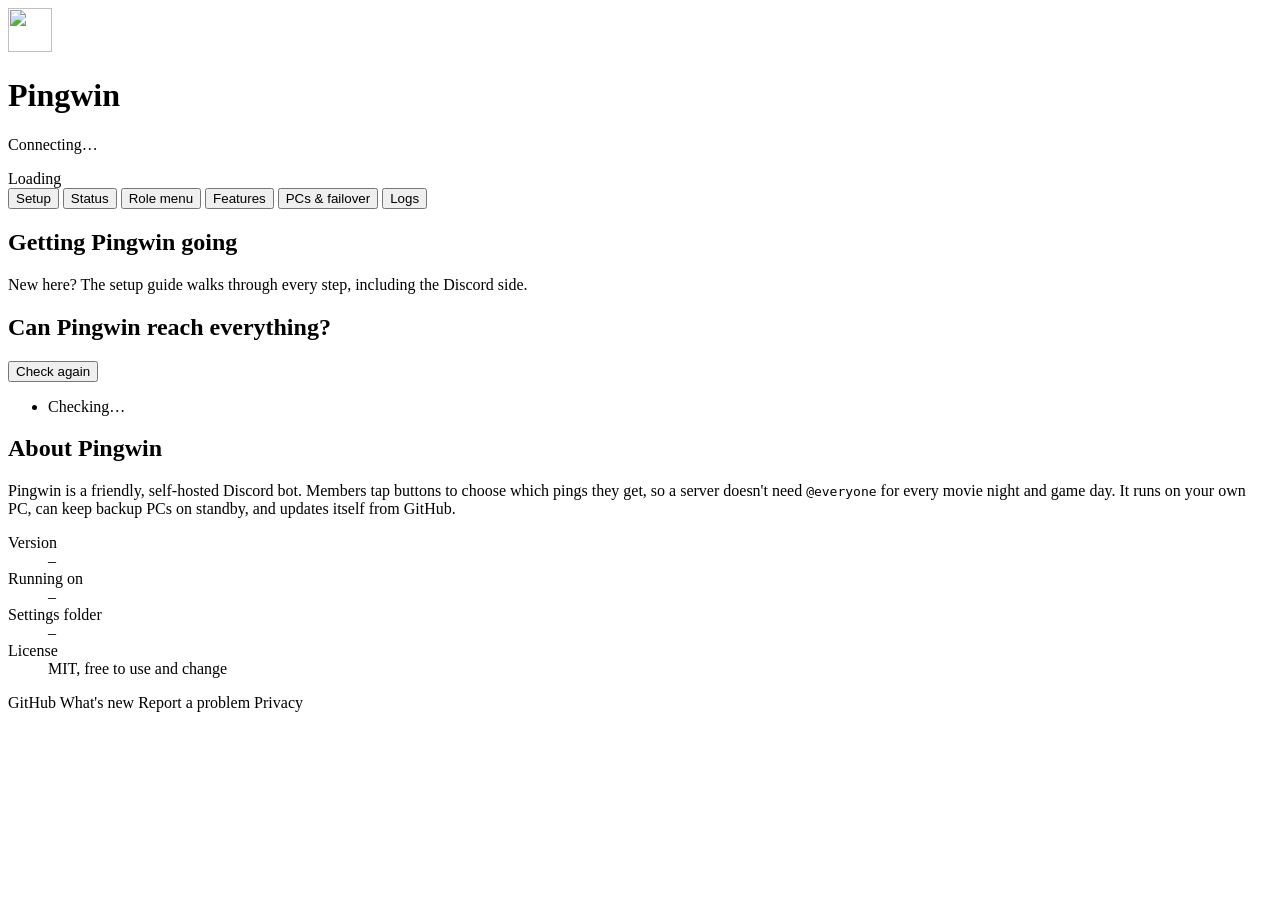
==== src/pingwin/dashboard/static/index.html @ 168b14b6 "Pingwin 0.9.0: event attendance with UnbelievaBoat rewards Co-Authored-By: Claude Opus 5.5 <noreply@" ====
<!doctype html>
<html lang="en">
<head>
  <meta charset="utf-8">
  <meta name="viewport" content="width=device-width, initial-scale=1">
  <title>Pingwin Dashboard</title>
  <link rel="icon" href="/static/icon.svg" type="image/svg+xml">
  <link rel="stylesheet" href="/static/style.css">
</head>
<body>
  <header class="top">
    <div class="brand">
      <img class="logo" src="/static/icon.svg" alt="" width="44" height="44">
      <div>
        <h1>Pingwin</h1>
        <p class="sub" id="server-line">Connecting…</p>
      </div>
    </div>
    <div class="top-right">
      <div class="viewer" id="viewer" hidden></div>
      <div class="pill" id="state-pill"><span class="dot"></span><span id="state-text">Loading</span></div>
    </div>
  </header>

  <nav class="tabs" role="tablist">
    <button role="tab" data-tab="setup" aria-selected="true">Setup</button>
    <button role="tab" data-tab="status">Status</button>
    <button role="tab" data-tab="roles">Role menu</button>
    <button role="tab" data-tab="features">Features</button>
    <button role="tab" data-tab="pcs">PCs &amp; failover</button>
    <button role="tab" data-tab="logs">Logs</button>
  </nav>

  <div class="presence" id="presence" hidden></div>

  <main>
    <div class="banner warn-banner" id="stale-banner" hidden>
      <span id="stale-text"></span>
      <button class="btn" id="stale-reload">Discard my changes and reload</button>
    </div>
    <div class="panel conflicts" id="conflicts-panel" hidden>
      <h2>Two versions of the settings</h2>
      <p class="hint">Two PCs saved the same file before SyncThing could copy it, so SyncThing kept both. Pick one
        for each file. Until then Pingwin uses the current version.</p>
      <div id="conflicts-list"></div>
    </div>

    <!-- SETUP & ABOUT -->
    <section id="tab-setup" class="tab">
      <div class="panel">
        <div class="panel-head">
          <h2>Getting Pingwin going</h2>
          <span class="hint" id="setup-progress"></span>
        </div>
        <div class="progress" aria-hidden="true"><div id="setup-bar"></div></div>
        <ol class="checklist" id="setup-list"></ol>
        <p class="hint">New here? The <a id="guide-link" target="_blank" rel="noreferrer">setup guide</a> walks through every step, including the Discord side.</p>
      </div>

      <div class="panel" id="access-panel">
        <div class="panel-head">
          <h2>Can Pingwin reach everything?</h2>
          <button class="btn" id="access-refresh">Check again</button>
        </div>
        <ul class="access" id="access-list"><li class="hint">Checking…</li></ul>
      </div>

      <div class="panel about">
        <h2>About Pingwin</h2>
        <p>Pingwin is a friendly, self-hosted Discord bot. Members tap buttons to choose which pings they get, so a
          server doesn't need <code>@everyone</code> for every movie night and game day. It runs on your own PC, can keep
          backup PCs on standby, and updates itself from GitHub.</p>
        <dl class="kv">
          <dt>Version</dt><dd id="a-version">–</dd>
          <dt>Running on</dt><dd id="a-node">–</dd>
          <dt>Settings folder</dt><dd id="a-folder" class="mono">–</dd>
          <dt>License</dt><dd>MIT, free to use and change</dd>
        </dl>
        <div class="row-actions">
          <a class="btn" id="a-repo" target="_blank" rel="noreferrer">GitHub</a>
          <a class="btn" id="a-changes" target="_blank" rel="noreferrer">What's new</a>
          <a class="btn" id="a-issues" target="_blank" rel="noreferrer">Report a problem</a>
          <a class="btn" id="a-privacy" target="_blank" rel="noreferrer">Privacy</a>
          <a class="btn" id="a-invite" target="_blank" rel="noreferrer" hidden>Invite to a server</a>
        </div>
      </div>
    </section>

    <!-- STATUS -->
    <section id="tab-status" class="tab" hidden>
      <div class="banner" id="standby-banner" hidden></div>
      <div class="cards">
        <div class="card"><div class="label">This PC</div><div class="value" id="s-node">–</div><div class="hint" id="s-node-role"></div></div>
        <div class="card"><div class="label">Answering in Discord</div><div class="value" id="s-leader">–</div><div class="hint" id="s-checkin"></div></div>
        <div class="card"><div class="label">Discord connection</div><div class="value" id="s-conn">–</div><div class="hint" id="s-latency"></div></div>
        <div class="card"><div class="label">Version</div><div class="value" id="s-version">–</div><div class="hint" id="s-uptime"></div></div>
      </div>

      <div class="panel">
        <h2>Controls</h2>
        <div class="row-actions">
          <button class="btn" data-action="reload">Reload settings</button>
          <button class="btn" data-action="check_updates">Check for updates</button>
          <button class="btn danger" data-action="restart">Restart Pingwin</button>
          <button class="btn danger" data-action="stop">Stop Pingwin</button>
        </div>
        <p class="hint" id="s-update">Settings also reload on their own within a minute of changing.</p>
      </div>

      <div class="panel" id="remote-panel">
        <div class="panel-head">
          <h2>Remote access</h2>
          <button class="btn" id="rm-refresh">Check again</button>
        </div>
        <p class="hint">Let co-admins open this dashboard from anywhere and sign in with Discord. It uses Tailscale
          Funnel on this PC, so they don't need to install anything. Discord in the server keeps working from the
          backup PCs even when this PC (and so this link) is off.</p>
        <div id="rm-body"><p class="hint">Checking Tailscale…</p></div>
      </div>

      <div class="panel">
        <h2>Where things live</h2>
        <dl class="kv">
          <dt>Settings folder</dt><dd id="s-folder" class="mono">–</dd>
          <dt>Personality</dt><dd id="s-persona">–</dd>
        </dl>
      </div>
    </section>

    <!-- ROLE MENU -->
    <section id="tab-roles" class="tab" hidden>
      <div class="panel">
        <div class="panel-head">
          <h2>Menus</h2>
          <div class="save-zone"><span class="dirty" id="roles-dirty" hidden>Unsaved changes</span><button class="btn primary" id="roles-save" disabled>Save</button></div>
        </div>
        <p class="hint">Each menu is its own message in Discord, like one for pings and one for time zones.</p>
        <div class="menu-picker" id="r-menus" role="tablist" aria-label="Menus"></div>
        <label>Who can use the menus
          <select id="r-gate"></select>
        </label>
      </div>

      <div class="panel">
        <div class="panel-head">
          <h2 id="r-menu-heading">Menu</h2>
          <button class="btn danger" id="r-menu-delete" hidden>Delete this menu</button>
        </div>
        <div class="grid2">
          <label>Title<input id="r-title" maxlength="256"></label>
          <label>How it works
            <select id="r-mode">
              <option value="many">Pick any: each button turns its role on or off</option>
              <option value="one">Pick one: choosing a role swaps out the others</option>
            </select>
          </label>
        </div>
        <label>Description<textarea id="r-desc" rows="2" maxlength="2000"></textarea></label>
        <label class="switch" id="r-tz-wrap"><input type="checkbox" id="r-tz"><span>Time zone menu: each role also sets the member's time zone (same as <code>/timezone set</code>)</span></label>

        <div class="table-wrap">
          <table class="roles">
            <thead><tr><th class="c-move"></th><th class="c-emoji">Emoji</th><th>Role</th><th>Description</th><th class="c-zone" id="r-zone-head" hidden>Time zone</th><th class="c-status">In Discord</th><th class="c-del"></th></tr></thead>
            <tbody id="r-rows"></tbody>
          </table>
        </div>
        <datalist id="role-names"></datalist>
        <div class="row-actions">
          <button class="btn" id="r-add">+ Add role</button>
          <span class="hint" id="r-count"></span>
        </div>
      </div>

      <div class="panel">
        <h2>Publish</h2>
        <p class="hint">Save first. Then create any missing roles, and update the menus already posted (or post a new one).</p>
        <div class="row-actions">
          <button class="btn" data-action="check_roles">Check roles</button>
          <button class="btn" data-action="create_roles">Create missing roles</button>
          <button class="btn primary" data-action="refresh_menus">Update posted menus</button>
        </div>
        <div class="row-actions">
          <select id="r-post-menu" aria-label="Menu to post"></select>
          <select id="r-post-channel" aria-label="Channel to post in"></select>
          <button class="btn" id="r-post">Post it</button>
        </div>
        <ul class="report" id="r-report" hidden></ul>
        <div id="r-posted"></div>
      </div>
    </section>

    <!-- FEATURES -->
    <section id="tab-features" class="tab" hidden>
      <div class="banner warn-banner" id="f-intents" hidden></div>
      <div class="banner" id="f-restart" hidden>A change needs Pingwin to restart (Discord intents changed).
        <button class="btn" data-action="restart">Restart Pingwin</button></div>
      <div id="f-sections"></div>
      <div class="panel" id="f-attendance" hidden>
        <h2>Event attendance</h2>
        <p class="hint">Recent events and who came. Add or remove people, and retry Frumples that didn't go through.</p>
        <div id="a-list"></div>
      </div>
      <div class="panel" id="f-birthdays">
        <h2>Birthday list</h2>
        <p class="hint">Members add their own with <code>/birthday set</code>. Add or fix anyone's here (month and day only).</p>
        <div class="row-actions bday-add">
          <div class="picker">
            <input id="b-search" placeholder="Find a member…" autocomplete="off" aria-label="Member">
            <ul class="results" id="b-results" hidden></ul>
          </div>
          <select id="b-month" aria-label="Month"></select>
          <select id="b-day" aria-label="Day"></select>
          <button class="btn primary" id="b-save">Save birthday</button>
        </div>
        <div class="table-wrap"><table class="rows-table" id="b-table"></table></div>
      </div>
      <div class="panel" id="f-watchlist" hidden>
        <h2>Movie watchlists</h2>
        <div id="f-watchlist-body"></div>
      </div>
    </section>

    <!-- PCS -->
    <section id="tab-pcs" class="tab" hidden>
      <div class="panel">
        <h2>Right now</h2>
        <p id="p-live" class="lead">–</p>
      </div>
      <div class="panel">
        <div class="panel-head">
          <h2>Failover</h2>
          <div class="save-zone"><span class="dirty" id="pcs-dirty" hidden>Unsaved changes</span><button class="btn primary" id="pcs-save" disabled>Save</button></div>
        </div>
        <label class="switch"><input type="checkbox" id="p-enabled"><span>Let backup PCs take over if the answering PC goes offline</span></label>
        <label>Status channel <span class="hint">(mod-only; Pingwin posts its check-ins here)</span>
          <select id="p-channel"></select>
        </label>

        <h3>PCs, in order of preference</h3>
        <p class="hint">The first PC that's online answers. Names must match each PC's <code>PINGWIN_NODE</code>.
          <a href="https://github.com/brandonbtm29/Pingwin/blob/main/docs/BACKUP-PC.md" target="_blank" rel="noreferrer">How to add a backup PC</a></p>
        <ol class="pcs" id="p-list"></ol>
        <div class="row-actions">
          <input id="p-new" placeholder="PC name, e.g. FRIENDS-PC" maxlength="40">
          <button class="btn" id="p-add">Add PC</button>
          <button class="btn" id="p-add-me" hidden>Add this PC</button>
        </div>

        <details>
          <summary>Timing</summary>
          <div class="grid2">
            <label>Check in every (seconds)<input type="number" id="p-hb" min="10"></label>
            <label>Backups take over after (seconds)<input type="number" id="p-to" min="30"></label>
          </div>
        </details>
      </div>
          <div class="panel" id="pair-panel">
        <h2>Add a backup PC</h2>
        <p class="hint">Connects another PC through SyncThing with two codes. Their installer checks what's already
          installed and asks before installing anything.</p>
        <ol class="pair-steps">
          <li>
            <strong>Create an invite</strong> and send the message to your friend.
            <div class="row-actions"><button class="btn" id="pair-create">Create invite</button></div>
            <div id="pair-invite" hidden>
              <textarea id="pair-message" rows="13" readonly></textarea>
              <div class="row-actions">
                <button class="btn primary" id="pair-copy">Copy message</button>
                <span class="hint" id="pair-notes"></span>
              </div>
            </div>
          </li>
          <li>
            <strong>Paste the reply code</strong> their installer shows at the end.
            <div class="row-actions">
              <input id="pair-reply" placeholder="PINGWIN-REPLY-..." spellcheck="false" autocomplete="off">
              <button class="btn" id="pair-accept">Add PC</button>
            </div>
          </li>
        </ol>
        <ul class="report" id="pair-report" hidden></ul>
        <div id="pair-shared"></div>
      </div>
    </section>

    <!-- LOGS -->
    <section id="tab-logs" class="tab" hidden>
      <div class="panel">
        <div class="panel-head">
          <h2>Recent log <span class="hint">(this PC)</span></h2>
          <div class="row-actions tight">
            <select id="l-level" aria-label="Filter">
              <option value="all">Everything</option>
              <option value="warn">Warnings and errors</option>
            </select>
            <label class="switch small"><input type="checkbox" id="l-follow" checked><span>Live</span></label>
          </div>
        </div>
        <pre class="log" id="l-out"></pre>
      </div>
    </section>
  </main>

  <div class="toasts" id="toasts" aria-live="polite"></div>
  <script src="/static/app.js"></script>
</body>
</html>
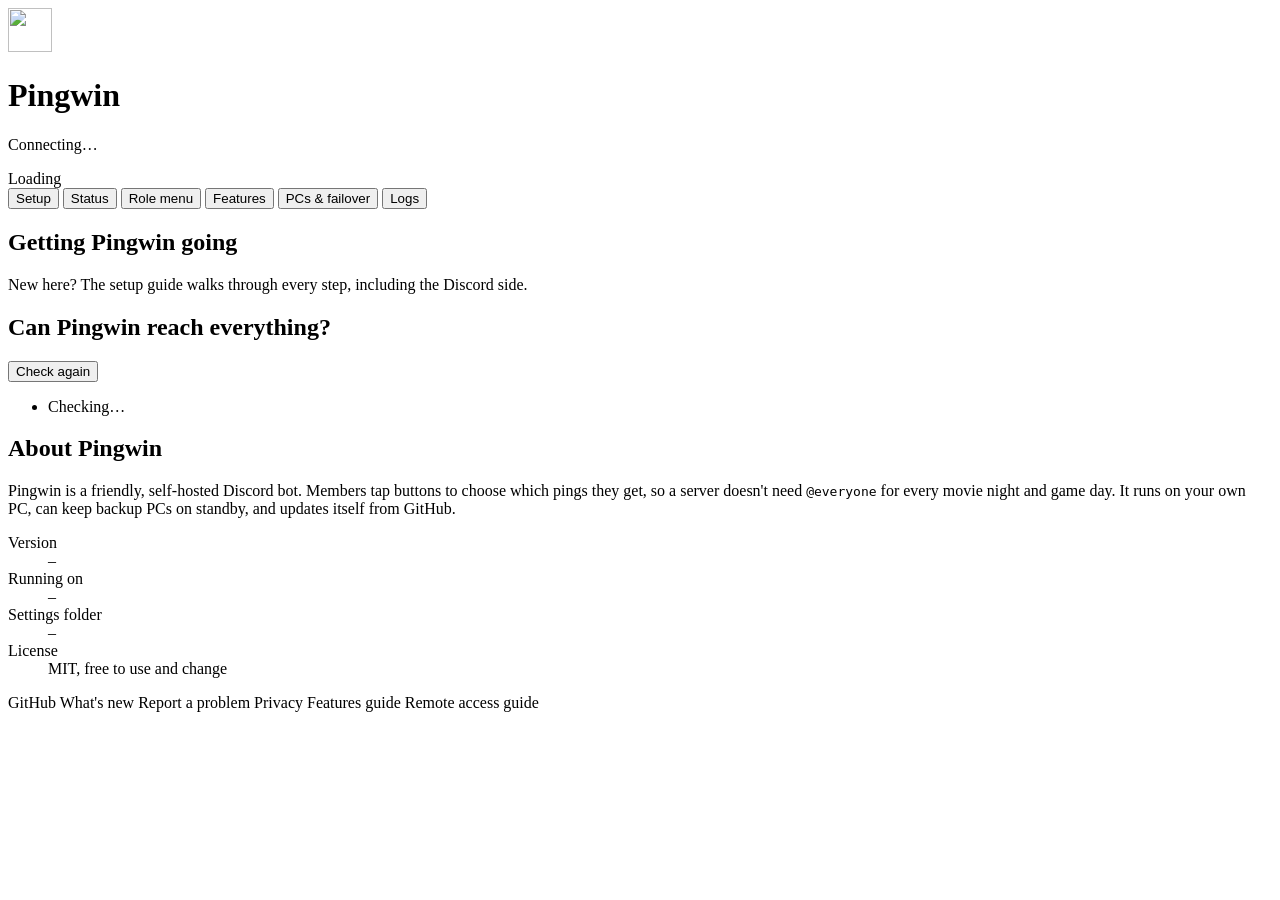
==== commit eb7eea2b: "Pingwin 0.9.1: link setup guides from the dashboard Co-Authored-By: Claude Opus 5.5 <noreply@anthrop" ====
--- a/src/pingwin/dashboard/static/index.html
+++ b/src/pingwin/dashboard/static/index.html
@@ -81,6 +81,8 @@
           <a class="btn" id="a-changes" target="_blank" rel="noreferrer">What's new</a>
           <a class="btn" id="a-issues" target="_blank" rel="noreferrer">Report a problem</a>
           <a class="btn" id="a-privacy" target="_blank" rel="noreferrer">Privacy</a>
+          <a class="btn" id="a-features" target="_blank" rel="noreferrer">Features guide</a>
+          <a class="btn" id="a-remote" target="_blank" rel="noreferrer">Remote access guide</a>
           <a class="btn" id="a-invite" target="_blank" rel="noreferrer" hidden>Invite to a server</a>
         </div>
       </div>
@@ -191,6 +193,8 @@
 
     <!-- FEATURES -->
     <section id="tab-features" class="tab" hidden>
+      <p class="hint guide-line">Each feature below has a <strong>Guide</strong> link with step-by-step setup (keys, handles,
+        Discord settings). <a id="f-guide" target="_blank" rel="noreferrer">Open the full features guide</a></p>
       <div class="banner warn-banner" id="f-intents" hidden></div>
       <div class="banner" id="f-restart" hidden>A change needs Pingwin to restart (Discord intents changed).
         <button class="btn" data-action="restart">Restart Pingwin</button></div>
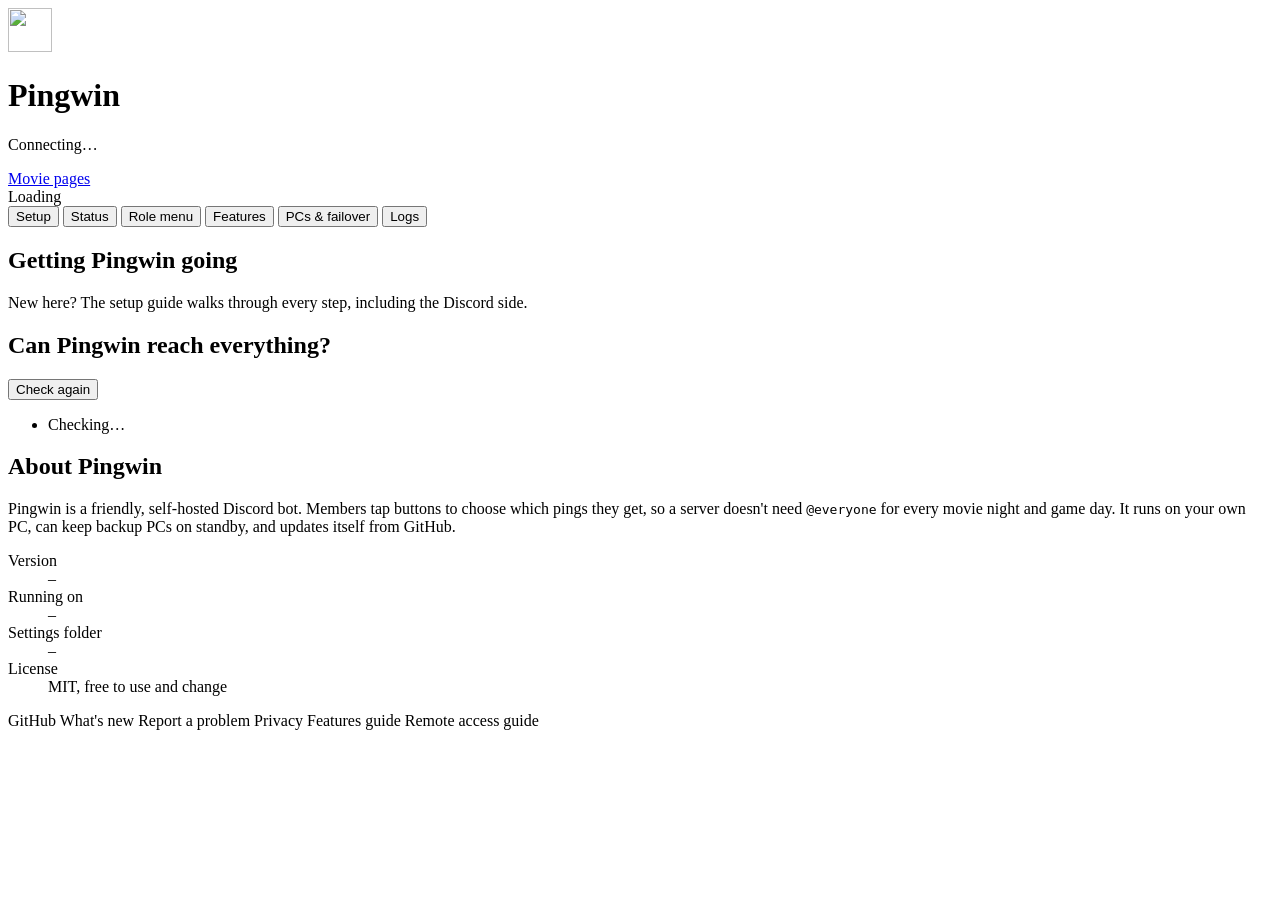
==== commit b2dcbf8d: "Pingwin 0.10.0: movie approvals, Rate it, movie pages, /pingwin commands Co-Authored-By: Claude Opus" ====
--- a/src/pingwin/dashboard/static/index.html
+++ b/src/pingwin/dashboard/static/index.html
@@ -17,6 +17,7 @@
       </div>
     </div>
     <div class="top-right">
+      <a class="btn small" href="/movies">Movie pages</a>
       <div class="viewer" id="viewer" hidden></div>
       <div class="pill" id="state-pill"><span class="dot"></span><span id="state-text">Loading</span></div>
     </div>
@@ -158,7 +159,7 @@
           </label>
         </div>
         <label>Description<textarea id="r-desc" rows="2" maxlength="2000"></textarea></label>
-        <label class="switch" id="r-tz-wrap"><input type="checkbox" id="r-tz"><span>Time zone menu: each role also sets the member's time zone (same as <code>/timezone set</code>)</span></label>
+        <label class="switch" id="r-tz-wrap"><input type="checkbox" id="r-tz"><span>Time zone menu: each role also sets the member's time zone (same as <code>/pingwin timezone set</code>)</span></label>
 
         <div class="table-wrap">
           <table class="roles">
@@ -206,7 +207,7 @@
       </div>
       <div class="panel" id="f-birthdays">
         <h2>Birthday list</h2>
-        <p class="hint">Members add their own with <code>/birthday set</code>. Add or fix anyone's here (month and day only).</p>
+        <p class="hint">Members add their own with <code>/pingwin birthday set</code>. Add or fix anyone's here (month and day only).</p>
         <div class="row-actions bday-add">
           <div class="picker">
             <input id="b-search" placeholder="Find a member…" autocomplete="off" aria-label="Member">
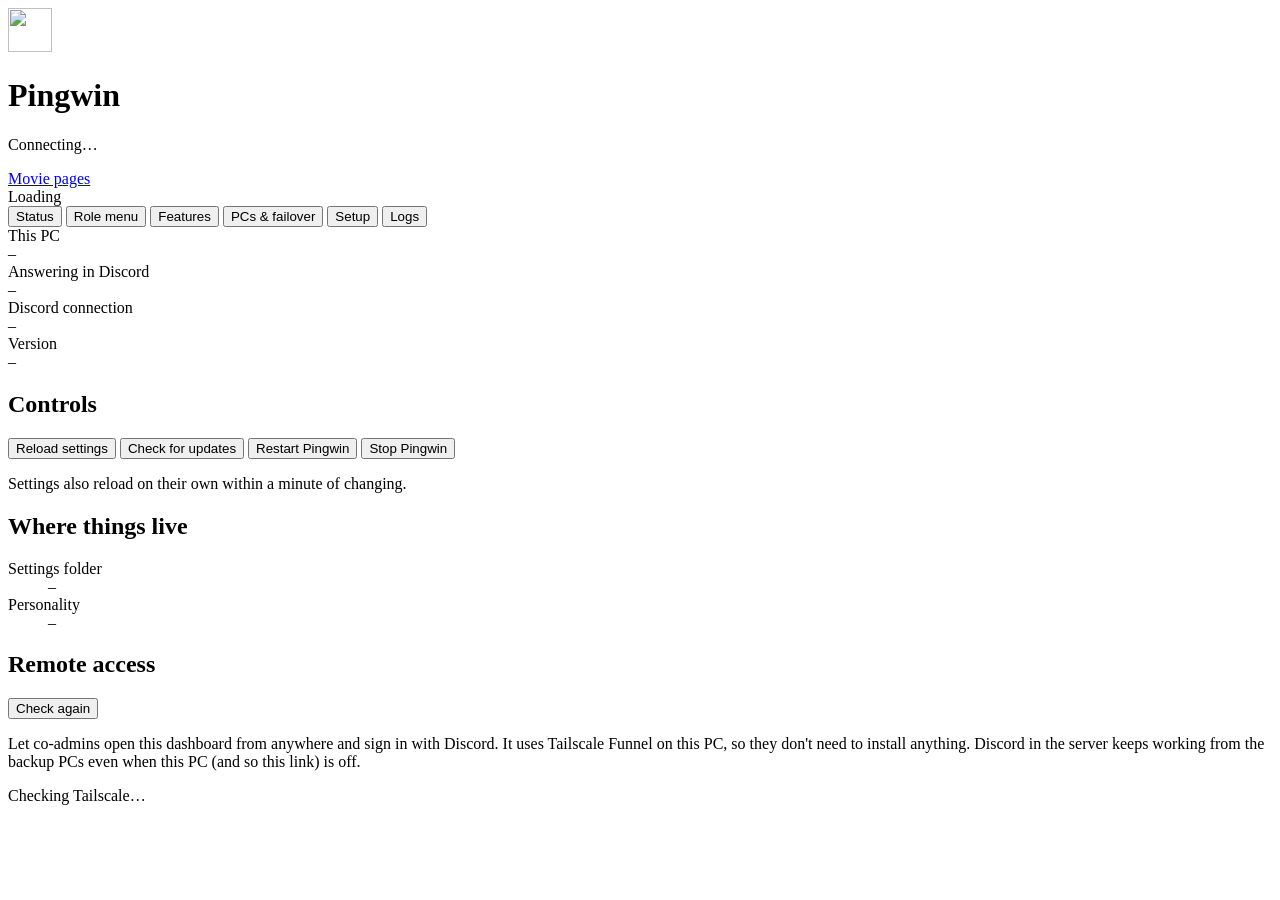
==== commit 0887c171: "Pingwin 0.15.0: view-only movie link and personal sign-in links, compact feature settings, mod log c" ====
--- a/src/pingwin/dashboard/static/index.html
+++ b/src/pingwin/dashboard/static/index.html
@@ -24,11 +24,11 @@
   </header>
 
   <nav class="tabs" role="tablist">
-    <button role="tab" data-tab="setup" aria-selected="true">Setup</button>
-    <button role="tab" data-tab="status">Status</button>
+    <button role="tab" data-tab="status" aria-selected="true">Status</button>
     <button role="tab" data-tab="roles">Role menu</button>
     <button role="tab" data-tab="features">Features</button>
     <button role="tab" data-tab="pcs">PCs &amp; failover</button>
+    <button role="tab" data-tab="setup">Setup</button>
     <button role="tab" data-tab="logs">Logs</button>
   </nav>
 
@@ -47,7 +47,7 @@
     </div>
 
     <!-- SETUP & ABOUT -->
-    <section id="tab-setup" class="tab">
+    <section id="tab-setup" class="tab" hidden>
       <div class="panel">
         <div class="panel-head">
           <h2>Getting Pingwin going</h2>
@@ -90,7 +90,7 @@
     </section>
 
     <!-- STATUS -->
-    <section id="tab-status" class="tab" hidden>
+    <section id="tab-status" class="tab">
       <div class="banner" id="standby-banner" hidden></div>
       <div class="cards">
         <div class="card"><div class="label">This PC</div><div class="value" id="s-node">–</div><div class="hint" id="s-node-role"></div></div>
@@ -110,17 +110,6 @@
         <p class="hint" id="s-update">Settings also reload on their own within a minute of changing.</p>
       </div>
 
-      <div class="panel" id="remote-panel">
-        <div class="panel-head">
-          <h2>Remote access</h2>
-          <button class="btn" id="rm-refresh">Check again</button>
-        </div>
-        <p class="hint">Let co-admins open this dashboard from anywhere and sign in with Discord. It uses Tailscale
-          Funnel on this PC, so they don't need to install anything. Discord in the server keeps working from the
-          backup PCs even when this PC (and so this link) is off.</p>
-        <div id="rm-body"><p class="hint">Checking Tailscale…</p></div>
-      </div>
-
       <div class="panel">
         <h2>Where things live</h2>
         <dl class="kv">
@@ -128,6 +117,18 @@
           <dt>Personality</dt><dd id="s-persona">–</dd>
         </dl>
       </div>
+
+      <div class="panel" id="remote-panel">
+        <div class="panel-head">
+          <h2>Remote access</h2>
+          <button class="btn" id="rm-refresh">Check again</button>
+        </div>
+        <p class="hint">Let co-admins open this dashboard from anywhere and sign in with Discord. It uses Tailscale
+          Funnel on this PC, so they don't need to install anything. Discord in the server keeps working from the
+          backup PCs even when this PC (and so this link) is off.</p>
+        <div id="rm-body"><p class="hint">Checking Tailscale…</p></div>
+      </div>
+
     </section>
 
     <!-- ROLE MENU -->
@@ -160,6 +161,8 @@
         </div>
         <label>Description<textarea id="r-desc" rows="2" maxlength="2000"></textarea></label>
         <label class="switch" id="r-tz-wrap"><input type="checkbox" id="r-tz"><span>Time zone menu: each role also sets the member's time zone (same as <code>/pingwin timezone set</code>)</span></label>
+          <div class="row-actions tight" id="r-tz-all-wrap" hidden><button class="btn" id="r-tz-all" type="button">＋ Add every time zone</button>
+            <span class="hint">About 20: all US zones plus common ones abroad. Menus with more than 10 roles show as a dropdown in Discord.</span></div>
 
         <div class="table-wrap">
           <table class="roles">
@@ -199,13 +202,14 @@
       <div class="banner warn-banner" id="f-intents" hidden></div>
       <div class="banner" id="f-restart" hidden>A change needs Pingwin to restart (Discord intents changed).
         <button class="btn" data-action="restart">Restart Pingwin</button></div>
+      <nav class="subtabs" id="f-subtabs" role="tablist" aria-label="Features"></nav>
       <div id="f-sections"></div>
-      <div class="panel" id="f-attendance" hidden>
+      <div class="panel" id="f-attendance" data-feature="attendance" hidden>
         <h2>Event attendance</h2>
         <p class="hint">Recent events and who came. Add or remove people, and retry Frumples that didn't go through.</p>
         <div id="a-list"></div>
       </div>
-      <div class="panel" id="f-birthdays">
+      <div class="panel" id="f-birthdays" data-feature="birthdays">
         <h2>Birthday list</h2>
         <p class="hint">Members add their own with <code>/pingwin birthday set</code>. Add or fix anyone's here (month and day only).</p>
         <div class="row-actions bday-add">
@@ -219,7 +223,7 @@
         </div>
         <div class="table-wrap"><table class="rows-table" id="b-table"></table></div>
       </div>
-      <div class="panel" id="f-watchlist" hidden>
+      <div class="panel" id="f-watchlist" data-feature="movienight" hidden>
         <h2>Movie watchlists</h2>
         <div id="f-watchlist-body"></div>
       </div>
